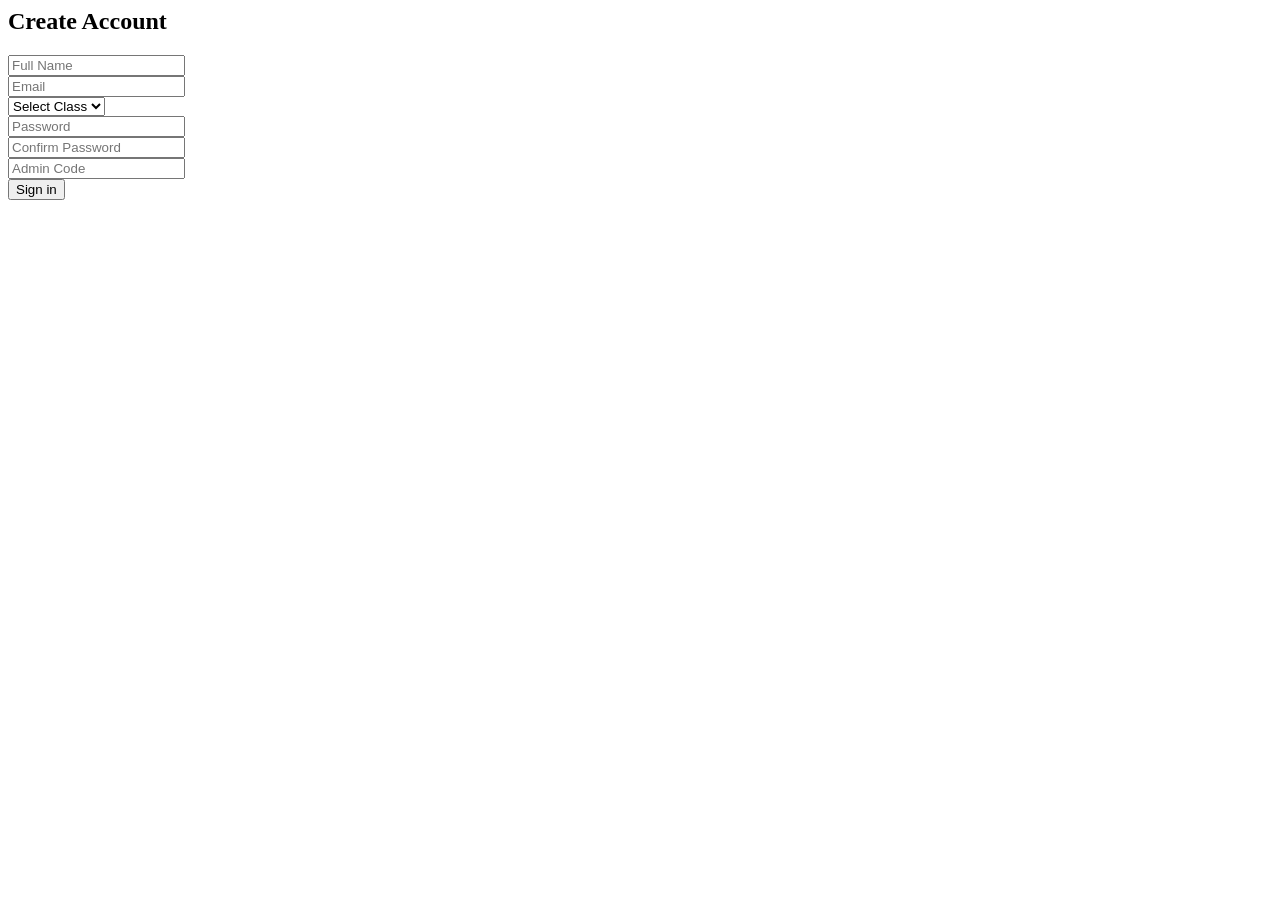
==== templates/create_account.html @ 094f187b "Initial commit" ====
<!DOCTYPE.html>
<html>
  <head>
    <title>Create Account</title>
    <link rel="icon" type="image/x-icon" href="https://encrypted-tbn0.gstatic.com/images?q=tbn:ANd9GcRisdGDwtDivHF3APiFFzPq2r_2PETMWLUdT4-gSWk7HnT-rcy4fngqSVBKAk-8CilJqIA&usqp=CAU">
    <meta name="viewport" content="initial-scale=1, width=device-width">
    <link rel="stylesheet" type="text/css" href="{{url_for('static', filename='index.css')}}">
    <script src="static/create_account.js"></script>
  </head>

  <body>
    </form>
    <h2>Create Account</h2>
    <form method="post" action="/create_account">
      <input type="text" id="name" name="name" placeholder="Full Name" required><br>

      <input type="email" id="email" name="email" placeholder="Email" required><br>

      <select id="dropdown" name="dropdown" required>
        <option value="" disabled selected>Select Class</option>

        <option value="option1">25/1</option>
        <option value="option2">25/2</option>
        <option value="option3">25/3</option>
        <option value="option4">25/4</option>
        <option value="option5">25/5</option>
        <option value="option6">25/6</option>
        <option value="option7">25/7</option>
        <option value="option8">25/8</option>
        <option value="option9">25/9</option>
        <option value="option10">25/10</option>
        <option value="option11">25/11</option>
        <option value="option12">25/12</option>
        <option value="option13">25/13</option>
        <option value="option14">25/14</option>
        <option value="option15">25/15</option>
        <option value="option16">25/16</option>
        <option value="option17">25/17</option>
        <option value="option18">25/18</option>
        <option value="option19">25/19</option>
        <option value="option20">25/20</option>
        <option value="option21">25/21</option>
        <option value="option22">25/22</option>
        <option value="option23">25/23</option>
        <option value="option24">25/24</option>
        <option value="option25">25/25</option>
        <option value="option26">25/26</option>
        <option value="option27">25/27</option>
        <option value="option28">25/28</option>
        <option value="option29">25/29</option>
        <option value="option30">25/30</option>
        <option value="option31">25/31</option>
        <option value="option32">25/32</option>
        <option value="option33">25/33</option>
        <option value="option34">25/34</option>
        <option value="option35">25/35</option>

      </select><br>

      <input type="password" id="password" name="password" placeholder="Password" required><br>

      <input type="password" id="c_password" name="c_password" placeholder="Confirm Password"required><br>

      <input type="text" id="admin_code" name="admin_code" placeholder="Admin Code" required><br>

      <input type="submit" value="Sign in" class="signin-button" onclick=check()>
    </form>
  </body>
</html>
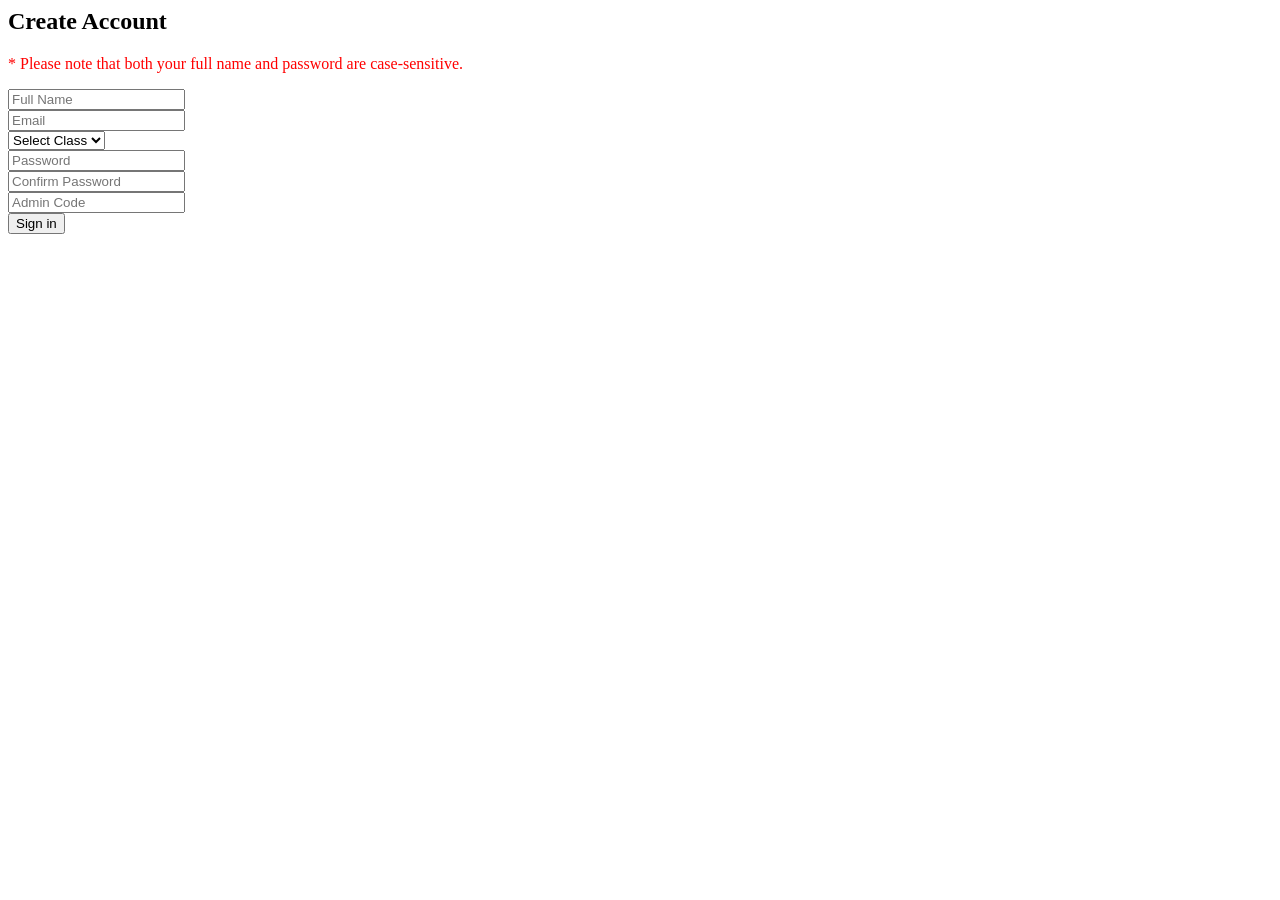
==== commit 0174d5d4: "create_account.html" ====
--- a/templates/create_account.html
+++ b/templates/create_account.html
@@ -11,6 +11,7 @@
   <body>
     </form>
     <h2>Create Account</h2>
+    <p style="color: red;">* Please note that both your full name and password are case-sensitive.</p>
     <form method="post" action="/create_account">
       <input type="text" id="name" name="name" placeholder="Full Name" required><br>
 
@@ -66,4 +67,4 @@
       <input type="submit" value="Sign in" class="signin-button" onclick=check()>
     </form>
   </body>
-</html>+</html>
